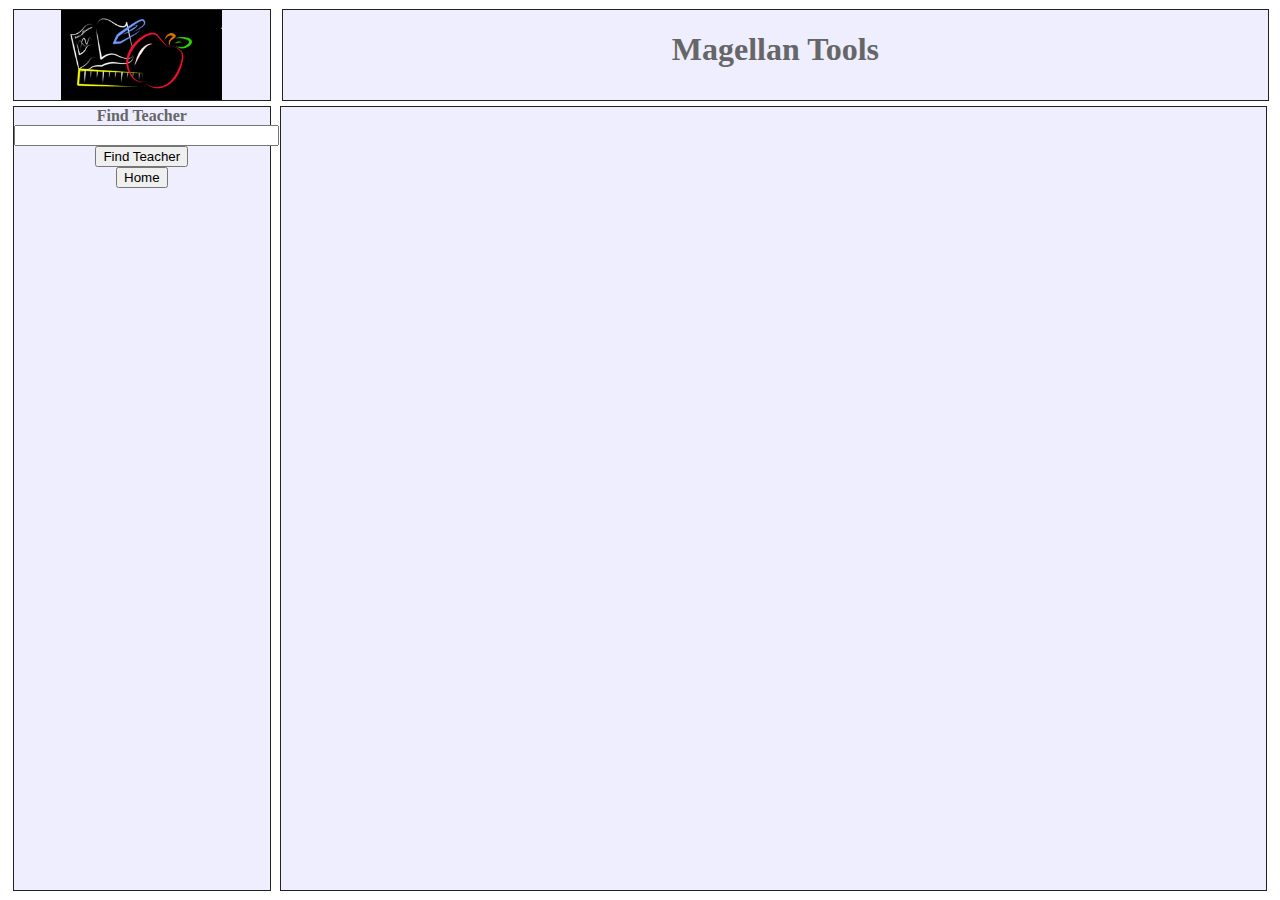
==== public_html/sdd/index.html @ c1b9602e "Adds search function for student looking for teachers games, very preliminary, really only looks up " ====
<!DOCTYPE HTML PUBLIC "-//W3C//DTD HTML 4.01 Transitional//EN">
<HTML>
<HEAD>
  <title>Magellan Tools</title>


  <META content="" name="Keywords">

  <META content="" name="Description">

  <META content="text/HTML; charset=iso-8859-1" http-equiv="Content-Type">

  <BASE target="main">
  
  <LINK REL = "stylesheet" TYPE = "text/css" HREF = "default.css" />
</HEAD>


<BODY>

<DIV CLASS = "top-corner">
    <img src="images/etoolslogo.png" class="logo" > </img>
</DIV>

<DIV CLASS = "top-bar">
   <H1>Magellan Tools</H1>
</DIV>

<DIV CLASS = "side-bar">
   <FORM ACTION = "../cgi-bin/template.cgi" METHOD = "get" ENCTYPE = "multipart/form-data">
        <STRONG>Find Teacher</STRONG>
        <BR />
        <INPUT TYPE = "text" NAME = "teacher-name" SIZE = "30" />
        <INPUT TYPE = "submit" NAME = "page" VALUE = "Find Teacher" />
		<BR />
		<INPUT TYPE = "submit" NAME = "page" VALUE = "Home" />
    </FORM>        
</DIV>

<DIV CLASS = "main-page">
    <IFRAME SRC="../cgi-bin/template.cgi" name="main" target="main" frameborder="0" height="100%" width="100%">
    </IFRAME>
</DIV>

</BODY>
</HTML>
---- public_html/sdd/default.css ----
.container-box
{
    text-align: center;
  
    margin: 15% auto;  
    width: 420px;
    height: 324px;
  
    position: relative;
}

.login-box 
{
    color: #666666;

    position: absolute;
    left: 0;
    top: 0;

    width: 180px;
    height: 260px;

    background-color: #EEEEFF;

    border-color: #222222;
    border-style: solid;
    border-width: thin;
 
    padding-top: 5;
    padding-right: 10;
    padding-left: 10;
    padding-bottom: 5;
}

.register-box
{
    color: #666666;

    position: absolute;
    right: 0;
    top: 0;
	
    width: 180px;
    height: 260px;

    background-color: #EEEEFF;

    border-color: #222222;
    border-style: solid;
    border-width: thin;
 
    padding-top: 5;
    padding-right: 10;
    padding-left: 10;
    padding-bottom: 5;
}

.error-box
{
    position: absolute;
    bottom: 0;

    width: 420px;
    height: 44px;

    padding-top: 2;
    padding-right: 2;
    padding-left: 2;
    padding-bottom: 2;
}

.side-bar
{
    text-align: center;

    color: #666666;

    position: absolute;
    left: 1%;
    bottom: 1%;
    
    width: 20%;
    height: 87%;

    background-color: #EEEEFF;

    border-color: #222222;
    border-style: solid;
    border-width: thin;

}

.top-bar 
{
    text-align: center;
    color: #666666;
   
    position: absolute;
    left: 22%;
    top: 1%;
    
    width: 77%;
    height: 10%;

    background-color: #EEEEFF;

    border-color: #222222;
    border-style: solid;
    border-width: thin;
   
}

.top-corner
{
    text-align: center;
    color: #666666;
   
    position: absolute;
    left: 1%;
    top: 1%;
    
    width: 20%;
    height: 10%;

    background-color: #EEEEFF;

    border-color: #222222;
    border-style: solid;
    border-width: thin;
}

.main-page 
{
   text-align: center;
   color: #666666;
   
   position: absolute;
    right: 1%;
    bottom: 1%;
   
    width: 77%;
    height: 87%;

    background-color: #EEEEFF;

    border-color: #222222;
    border-style: solid;
    border-width: thin;

}

.teacher-box
{
    text-align: left;
    color: #666666;

    background-color: #EEEEEE;

    margin: 15% auto;
    height: 500px;
    width: 345px;

    border-color: #222222;
    border-style: solid;
    border-width: thin;

    padding-top: 5;
    padding-right: 10;
    padding-left: 10;
    padding-bottom: 5;
}

.games-box
{
    text-align: left;
    color: #666666;

    background-color: #EEEEEE;

    margin: 15% auto;
    height: 420px;
    width: 345px;

    border-color: #222222;
    border-style: solid;
    border-width: thin;

    padding-top: 5;
    padding-right: 10;
    padding-left: 10;
    padding-bottom: 5;
}

.logo
 {
    width:auto;
    
    height:100%;
}
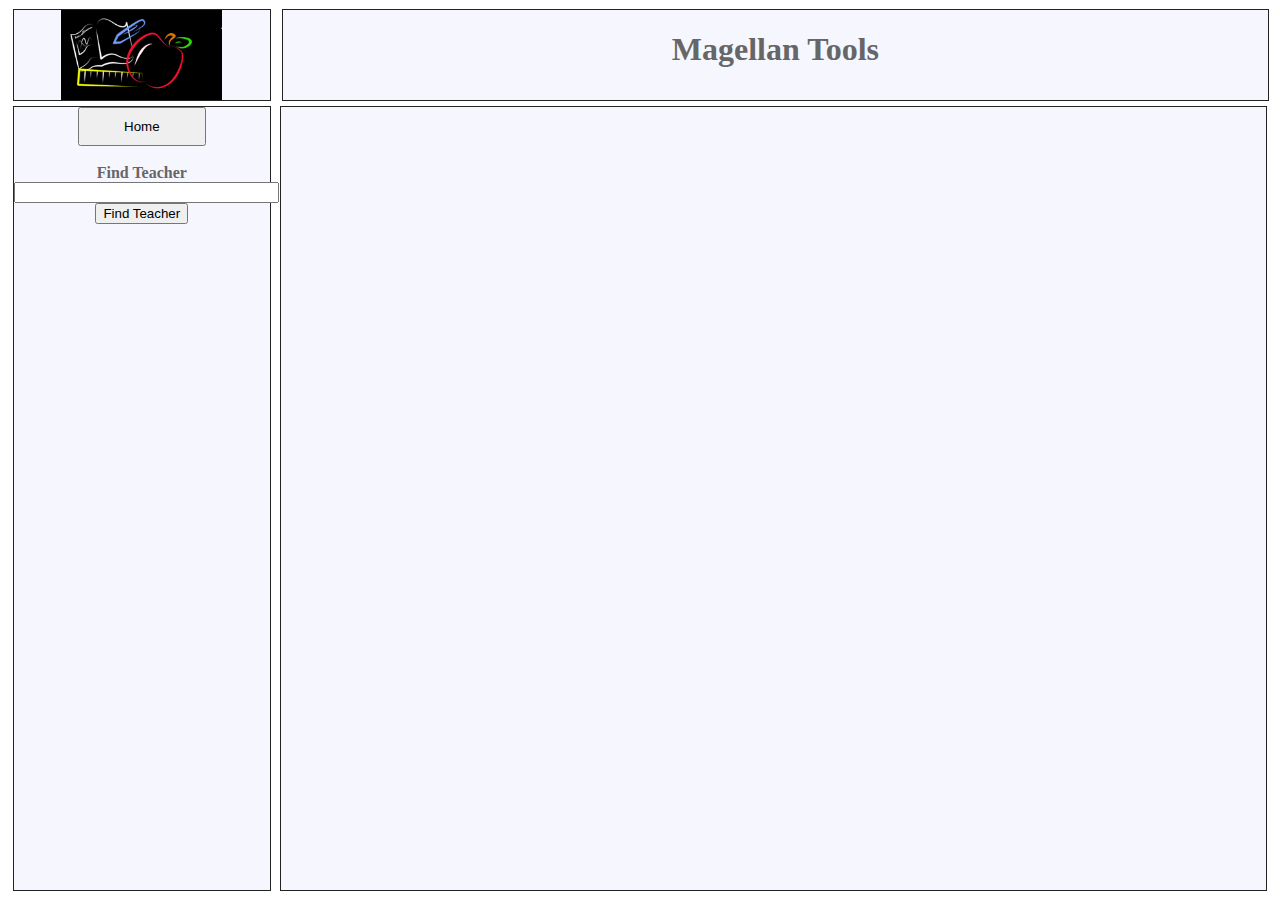
==== commit 5ddeefcf: "The rest of the previous commit ( committing template.cgi helps). and some tweaks" ====
--- a/public_html/sdd/index.html
+++ b/public_html/sdd/index.html
@@ -28,12 +28,15 @@
 
 <DIV CLASS = "side-bar">
    <FORM ACTION = "../cgi-bin/template.cgi" METHOD = "get" ENCTYPE = "multipart/form-data">
+        <INPUT TYPE = "submit" NAME = "page" VALUE = "Home" CLASS="home-button" />
+        <BR />
+        <BR />
         <STRONG>Find Teacher</STRONG>
         <BR />
         <INPUT TYPE = "text" NAME = "teacher-name" SIZE = "30" />
+        <BR />
         <INPUT TYPE = "submit" NAME = "page" VALUE = "Find Teacher" />
 		<BR />
-		<INPUT TYPE = "submit" NAME = "page" VALUE = "Home" />
     </FORM>        
 </DIV>
 
--- a/public_html/sdd/default.css
+++ b/public_html/sdd/default.css
@@ -82,7 +82,7 @@
     width: 20%;
     height: 87%;
 
-    background-color: #EEEEFF;
+    background-color: #F6F6FF;
 
     border-color: #222222;
     border-style: solid;
@@ -102,7 +102,7 @@
     width: 77%;
     height: 10%;
 
-    background-color: #EEEEFF;
+    background-color: #F6F6FF;
 
     border-color: #222222;
     border-style: solid;
@@ -122,7 +122,7 @@
     width: 20%;
     height: 10%;
 
-    background-color: #EEEEFF;
+    background-color: #F6F6FF;
 
     border-color: #222222;
     border-style: solid;
@@ -141,7 +141,7 @@
     width: 77%;
     height: 87%;
 
-    background-color: #EEEEFF;
+    background-color: #F6F6FF;
 
     border-color: #222222;
     border-style: solid;
@@ -197,3 +197,10 @@
     
     height:100%;
 }
+
+.home-button
+ {
+    width:50%;
+    
+    height:5%;
+}
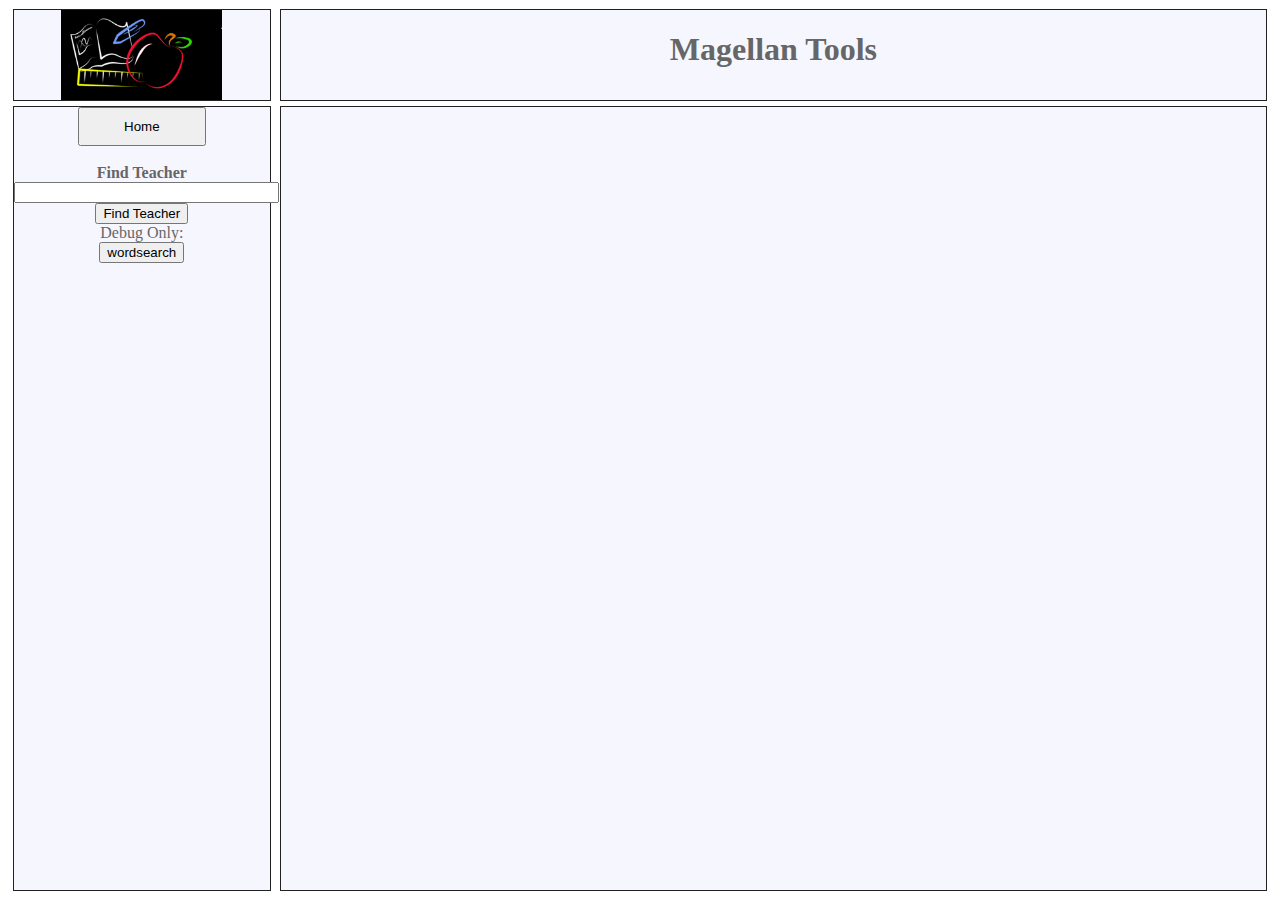
==== commit abc02f2c: "More word search framework, also adds a debug button on the side panel for quick access" ====
--- a/public_html/sdd/index.html
+++ b/public_html/sdd/index.html
@@ -37,6 +37,10 @@
         <BR />
         <INPUT TYPE = "submit" NAME = "page" VALUE = "Find Teacher" />
 		<BR />
+        <!-- For Debug Only -->
+		Debug Only:
+		<BR />
+        <INPUT TYPE = "submit" NAME = "page" VALUE = "wordsearch" />
     </FORM>        
 </DIV>
 
--- a/public_html/sdd/default.css
+++ b/public_html/sdd/default.css
@@ -17,6 +17,7 @@
     left: 0;
     top: 0;
 
+    margin: 10% auto;
     width: 180px;
     height: 260px;
 
@@ -40,6 +41,7 @@
     right: 0;
     top: 0;
 	
+    margin: 10% auto;
     width: 180px;
     height: 260px;
 
@@ -96,7 +98,7 @@
     color: #666666;
    
     position: absolute;
-    left: 22%;
+    right: 1%;
     top: 1%;
     
     width: 77%;
@@ -154,9 +156,10 @@
     text-align: left;
     color: #666666;
 
-    background-color: #EEEEEE;
-
-    margin: 15% auto;
+    background-color: #EEEEFF;
+
+    
+    margin: 10% auto;
     height: 500px;
     width: 345px;
 
@@ -175,9 +178,9 @@
     text-align: left;
     color: #666666;
 
-    background-color: #EEEEEE;
-
-    margin: 15% auto;
+    background-color: #EEEEFF;
+
+    margin: 10% auto;
     height: 420px;
     width: 345px;
 
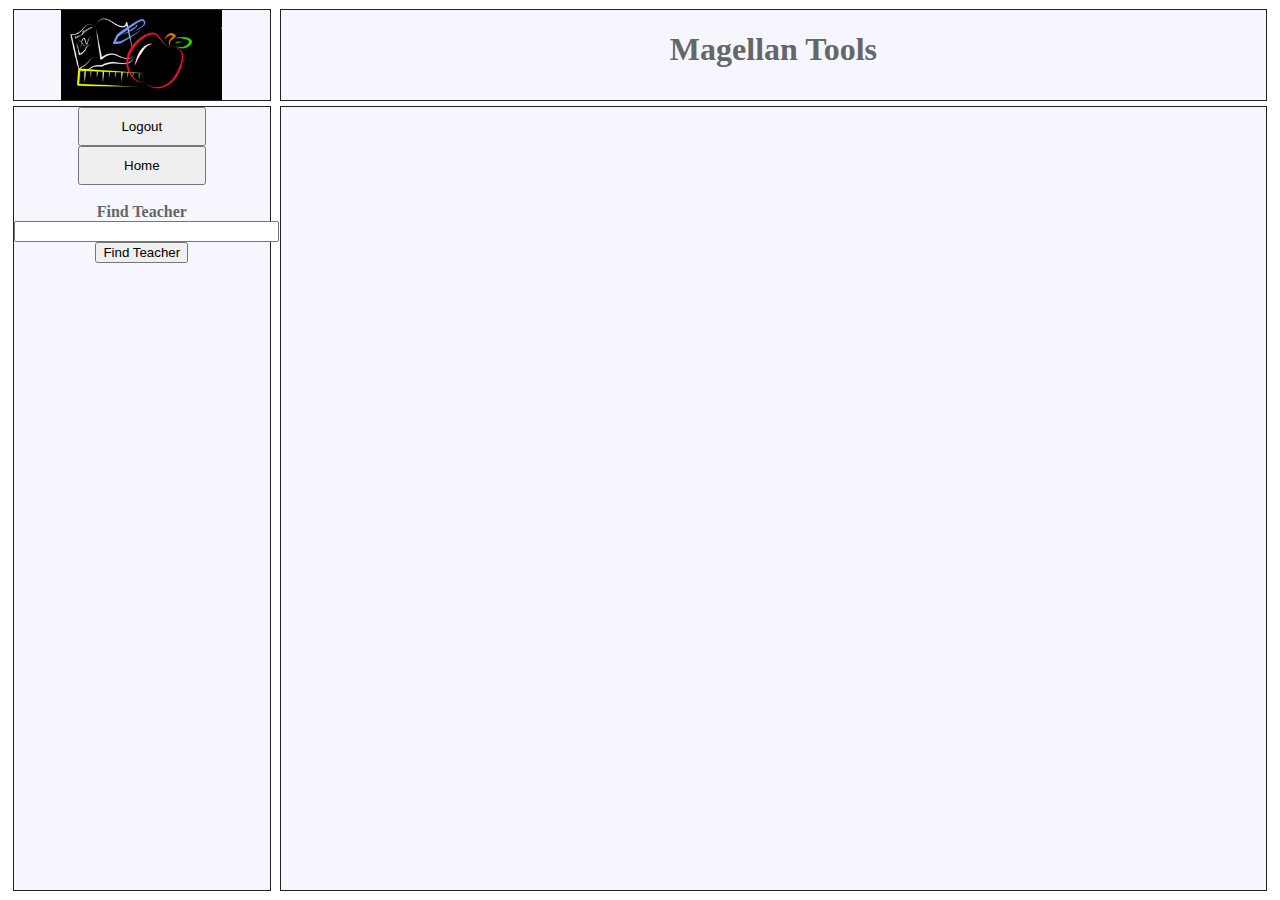
==== commit 4fe61621: "Added logout functionality, and fixed anything broken in last commit (some lines were typo'd)" ====
--- a/public_html/sdd/index.html
+++ b/public_html/sdd/index.html
@@ -1,53 +1,50 @@
-<!DOCTYPE HTML PUBLIC "-//W3C//DTD HTML 4.01 Transitional//EN">
-<HTML>
-<HEAD>
-  <title>Magellan Tools</title>
-
-
-  <META content="" name="Keywords">
-
-  <META content="" name="Description">
-
-  <META content="text/HTML; charset=iso-8859-1" http-equiv="Content-Type">
-
-  <BASE target="main">
-  
-  <LINK REL = "stylesheet" TYPE = "text/css" HREF = "default.css" />
-</HEAD>
-
-
-<BODY>
-
-<DIV CLASS = "top-corner">
-    <img src="images/etoolslogo.png" class="logo" > </img>
-</DIV>
-
-<DIV CLASS = "top-bar">
-   <H1>Magellan Tools</H1>
-</DIV>
-
-<DIV CLASS = "side-bar">
-   <FORM ACTION = "../cgi-bin/template.cgi" METHOD = "get" ENCTYPE = "multipart/form-data">
-        <INPUT TYPE = "submit" NAME = "page" VALUE = "Home" CLASS="home-button" />
-        <BR />
-        <BR />
-        <STRONG>Find Teacher</STRONG>
-        <BR />
-        <INPUT TYPE = "text" NAME = "teacher-name" SIZE = "30" />
-        <BR />
-        <INPUT TYPE = "submit" NAME = "page" VALUE = "Find Teacher" />
-		<BR />
-        <!-- For Debug Only -->
-		Debug Only:
-		<BR />
-        <INPUT TYPE = "submit" NAME = "page" VALUE = "wordsearch" />
-    </FORM>        
-</DIV>
-
-<DIV CLASS = "main-page">
-    <IFRAME SRC="../cgi-bin/template.cgi" name="main" target="main" frameborder="0" height="100%" width="100%">
-    </IFRAME>
-</DIV>
-
-</BODY>
-</HTML>
+<!DOCTYPE HTML PUBLIC "-//W3C//DTD HTML 4.01 Transitional//EN">
+<HTML>
+<HEAD>
+  <title>Magellan Tools</title>
+
+
+  <META content="" name="Keywords">
+
+  <META content="" name="Description">
+
+  <META content="text/HTML; charset=iso-8859-1" http-equiv="Content-Type">
+
+  <BASE target="main">
+  
+  <LINK REL = "stylesheet" TYPE = "text/css" HREF = "default.css" />
+</HEAD>
+
+
+<BODY>
+
+<DIV CLASS = "top-corner">
+    <img src="images/etoolslogo.png" class="logo" > </img>
+</DIV>
+
+<DIV CLASS = "top-bar">
+   <H1>Magellan Tools</H1>
+</DIV>
+
+<DIV CLASS = "side-bar">
+   <FORM ACTION = "../cgi-bin/template.cgi" METHOD = "get" ENCTYPE = "multipart/form-data">
+        <INPUT TYPE = "submit" NAME = "page" VALUE = "Logout" CLASS="home-button" />
+        <BR />
+        <INPUT TYPE = "submit" NAME = "page" VALUE = "Home" CLASS="home-button" />
+        <BR />
+        <BR />
+        <STRONG>Find Teacher</STRONG>
+        <BR />
+        <INPUT TYPE = "text" NAME = "teacher-name" SIZE = "30" />
+        <BR />
+        <INPUT TYPE = "submit" NAME = "page" VALUE = "Find Teacher" />
+    </FORM>        
+</DIV>
+
+<DIV CLASS = "main-page">
+    <IFRAME SRC="../cgi-bin/template.cgi" name="main" target="main" frameborder="0" height="100%" width="100%">
+    </IFRAME>
+</DIV>
+
+</BODY>
+</HTML>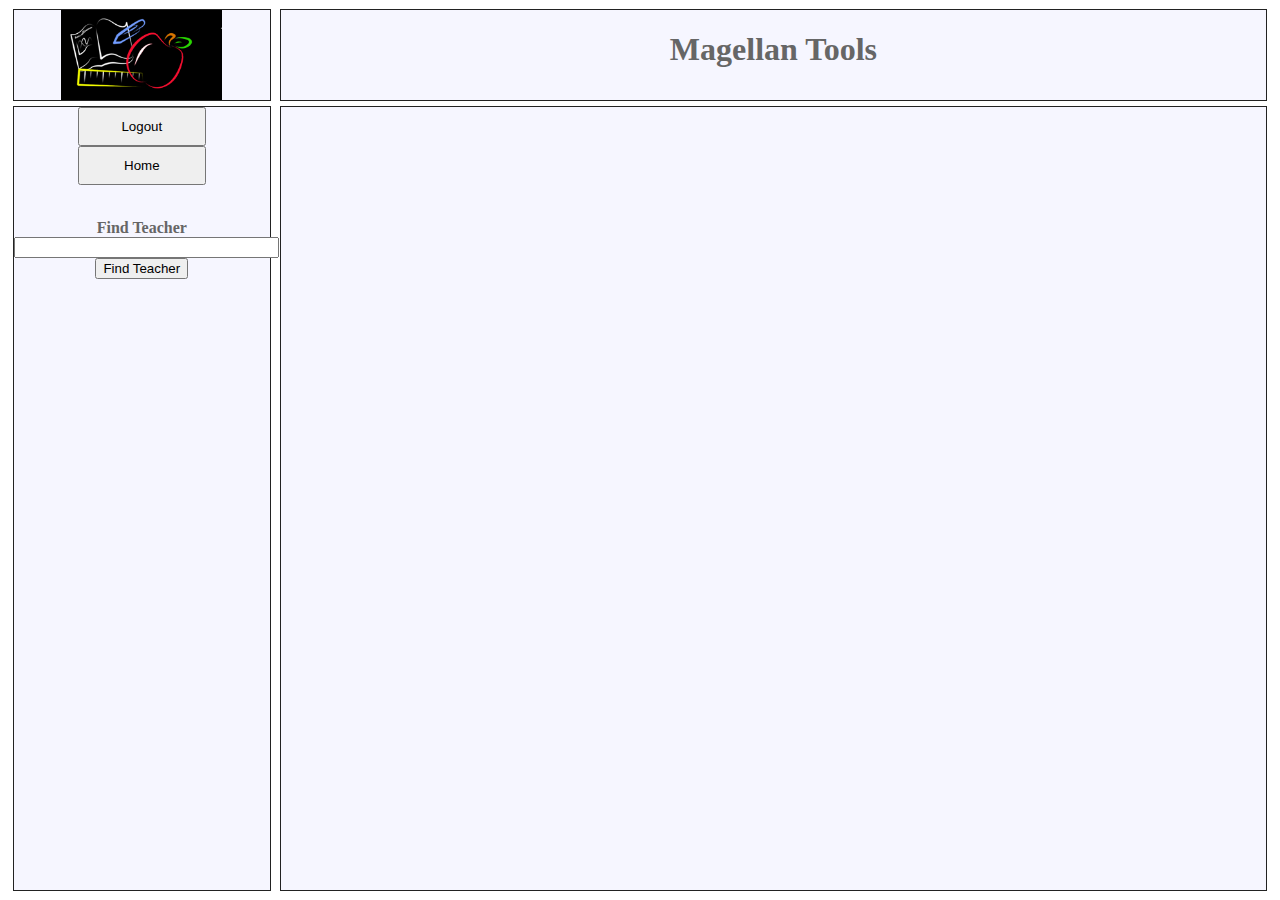
==== commit d89ee74a: "ATTN Corey: Please update your site to this. It fixes an internal server error received when searchi" ====
--- a/public_html/sdd/index.html
+++ b/public_html/sdd/index.html
@@ -13,6 +13,7 @@
   <BASE target="main">
   
   <LINK REL = "stylesheet" TYPE = "text/css" HREF = "default.css" />
+  <LINK REL="SHORTCUT ICON" HREF="images/SiteIcon.ico">
 </HEAD>
 
 
@@ -27,17 +28,19 @@
 </DIV>
 
 <DIV CLASS = "side-bar">
-   <FORM ACTION = "../cgi-bin/template.cgi" METHOD = "get" ENCTYPE = "multipart/form-data">
-        <INPUT TYPE = "submit" NAME = "page" VALUE = "Logout" CLASS="home-button" />
+    <FORM ACTION = "../cgi-bin/template.cgi" METHOD = "get" ENCTYPE = "multipart/form-data">
+        <INPUT TYPE = "submit" NAME = "page" VALUE = "Logout" CLASS="home-button">
         <BR />
         <INPUT TYPE = "submit" NAME = "page" VALUE = "Home" CLASS="home-button" />
         <BR />
         <BR />
+    </FORM>
+    <FORM ACTION = "../cgi-bin/template.cgi" METHOD = "get" ENCTYPE = "multipart/form-data">
         <STRONG>Find Teacher</STRONG>
         <BR />
         <INPUT TYPE = "text" NAME = "teacher-name" SIZE = "30" />
         <BR />
-        <INPUT TYPE = "submit" NAME = "page" VALUE = "Find Teacher" />
+        <INPUT TYPE = "submit" NAME = "page" VALUE = "Find Teacher" TABINDEX="1"/>
     </FORM>        
 </DIV>
 
--- a/public_html/sdd/default.css
+++ b/public_html/sdd/default.css
@@ -4,7 +4,7 @@
   
     margin: 15% auto;  
     width: 420px;
-    height: 324px;
+    height: 360px;
   
     position: relative;
 }
@@ -62,8 +62,8 @@
     position: absolute;
     bottom: 0;
 
-    width: 420px;
-    height: 44px;
+    width: 410px;
+    height: 42px;
 
     padding-top: 2;
     padding-right: 2;
@@ -160,7 +160,6 @@
 
     
     margin: 10% auto;
-    height: 500px;
     width: 345px;
 
     border-color: #222222;
@@ -181,7 +180,6 @@
     background-color: #EEEEFF;
 
     margin: 10% auto;
-    height: 420px;
     width: 345px;
 
     border-color: #222222;
@@ -207,3 +205,105 @@
     
     height:5%;
 }
+
+.word-list
+{
+    text-align: center;
+    color: #666666;
+
+    position: absolute;
+    right: 6%;
+    top: 1%;
+
+    
+    min-width: 10%;
+    width: 20% auto;
+    height: auto;
+
+    background-color: #EEEEFF;
+
+    border-color: #222222;
+    border-style: solid;
+    border-width: thin;
+
+}
+
+.word-search
+{
+    text-align: center;
+    
+    position: absolute;
+    left: 6%;
+    top: 1%;
+
+    
+    width: 60% auto;
+    height: 60% auto;
+
+    border-color: #222222;
+    border-style: solid;
+    border-width: thin;
+
+}
+
+.word-extras
+{
+    text-align: center;
+    
+    position: absolute;
+    left: 1%;
+    bottom: 5%;
+    
+    width: 60% auto;
+    height: 10% auto;
+
+}
+
+.blank_letter
+{
+}
+
+.over_letter
+{
+}
+
+.click_letter
+{
+}
+
+.new-word
+{
+}
+
+.found-word
+{
+    text-decoration: line-through;
+}
+
+.bingo-extras
+{
+    text-align: center;
+    
+    position: absolute;
+    left: 1%;
+    bottom: 5%;
+    
+    width: 60% auto;
+    height: 10% auto;
+
+}
+.bingo-board
+{
+    text-align: center;
+    
+    position: absolute;
+    left: 30%;
+    
+    width: auto;
+    height: auto;
+    
+    border-color: #222222;
+    border-style: solid;
+    border-width: thin;
+
+}
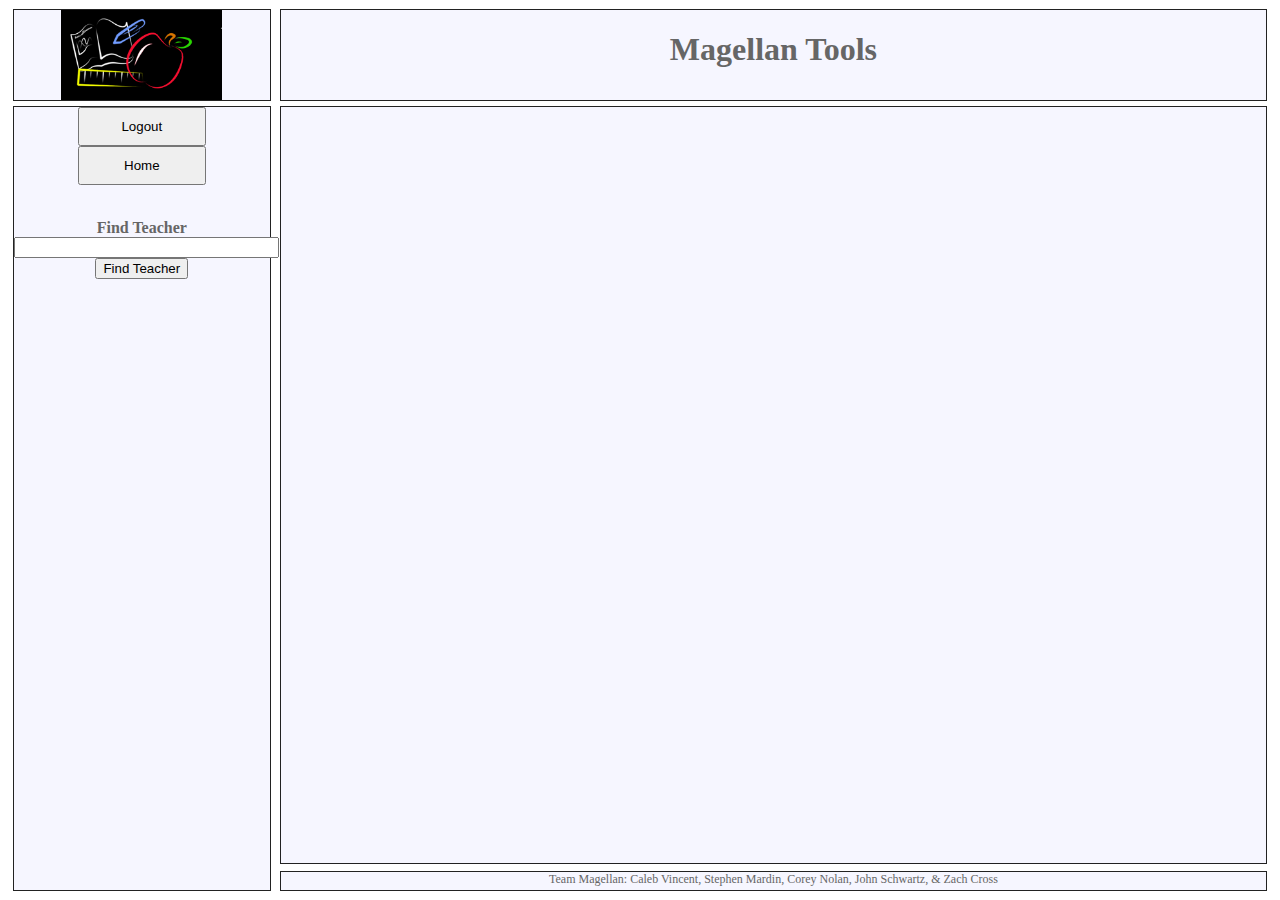
==== commit 92ac5ca5: "Added a box to display the team members names" ====
--- a/public_html/sdd/index.html
+++ b/public_html/sdd/index.html
@@ -49,5 +49,9 @@
     </IFRAME>
 </DIV>
 
+<DIV CLASS = "footer">
+    Team Magellan: Caleb Vincent, Stephen Mardin, Corey Nolan, John Schwartz, & Zach Cross
+</DIV>
+
 </BODY>
 </HTML>--- a/public_html/sdd/default.css
+++ b/public_html/sdd/default.css
@@ -138,10 +138,32 @@
    
    position: absolute;
     right: 1%;
+    bottom: 4%;
+   
+    width: 77%;
+    height: 84%;
+
+    background-color: #F6F6FF;
+
+    border-color: #222222;
+    border-style: solid;
+    border-width: thin;
+
+}
+
+.footer 
+{
+   text-align: center;
+   color: #666666;
+   
+   font-size: 12px;
+   
+   position: absolute;
+    right: 1%;
     bottom: 1%;
    
     width: 77%;
-    height: 87%;
+    height: 2%;
 
     background-color: #F6F6FF;
 
